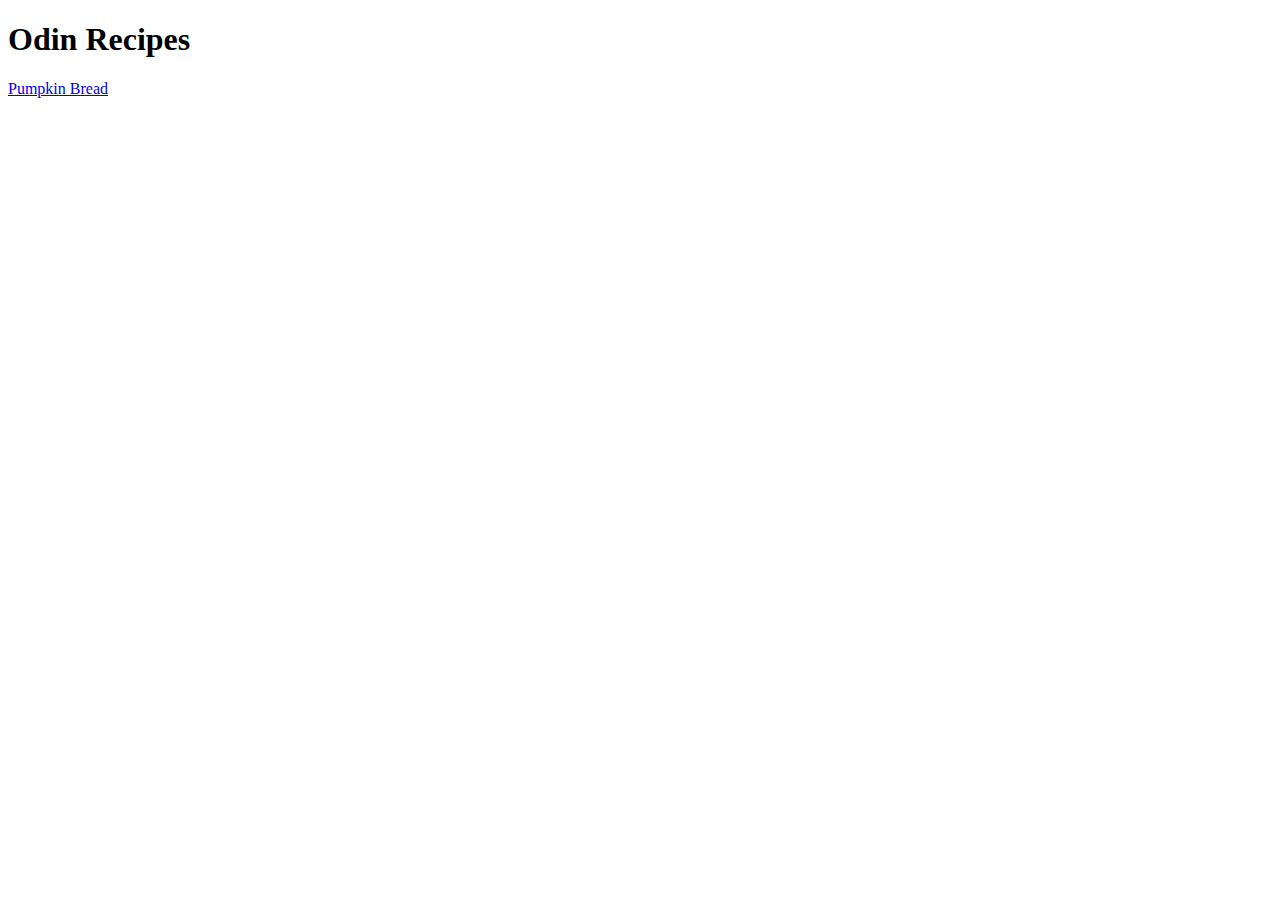
==== index.html @ ade0b895 "Make recipe site with pumpkin bread recipe" ====
<!DOCTYPE html>
<html lang="en">
<head>
    <meta charset="UTF-8">
    <meta http-equiv="X-UA-Compatible" content="IE=edge">
    <meta name="viewport" content="width=device-width, initial-scale=1.0">
    <title>Recipes</title>
</head>
<body>
    <h1>Odin Recipes</h1>
    <a href="recipes/pumpkin-bread.html">Pumpkin Bread</a>
    
</body>
</html>
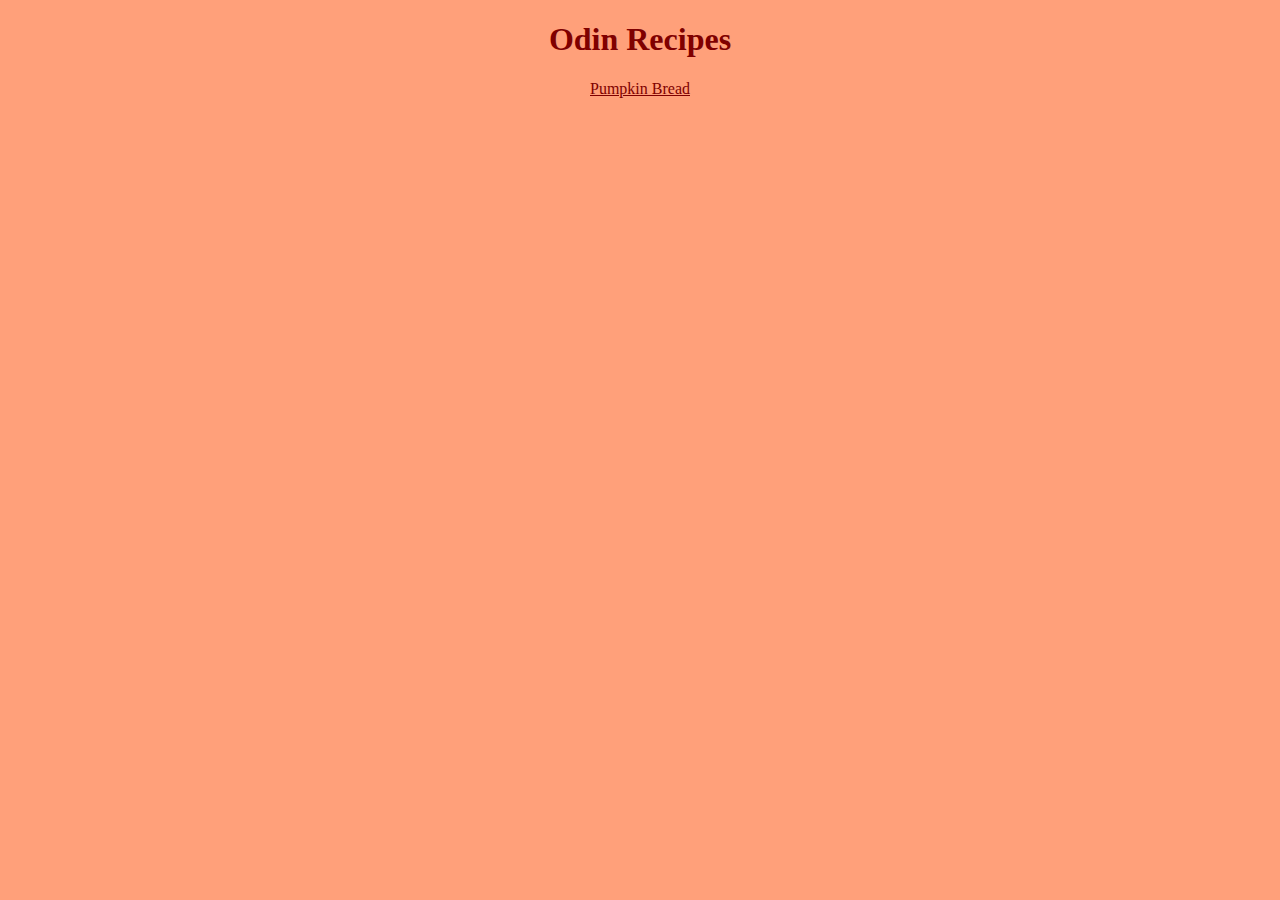
==== commit 156a5d08: "Add CSS elements to site" ====
--- a/index.html
+++ b/index.html
@@ -4,6 +4,7 @@
     <meta charset="UTF-8">
     <meta http-equiv="X-UA-Compatible" content="IE=edge">
     <meta name="viewport" content="width=device-width, initial-scale=1.0">
+    <link rel="stylesheet" href="styles.css">
     <title>Recipes</title>
 </head>
 <body>
--- a/styles.css
+++ b/styles.css
@@ -0,0 +1,10 @@
+* {
+    background-color: lightsalmon;
+    text-align:center;
+    color: maroon;
+}
+
+img {
+    height: auto;
+    width: 500px;
+}